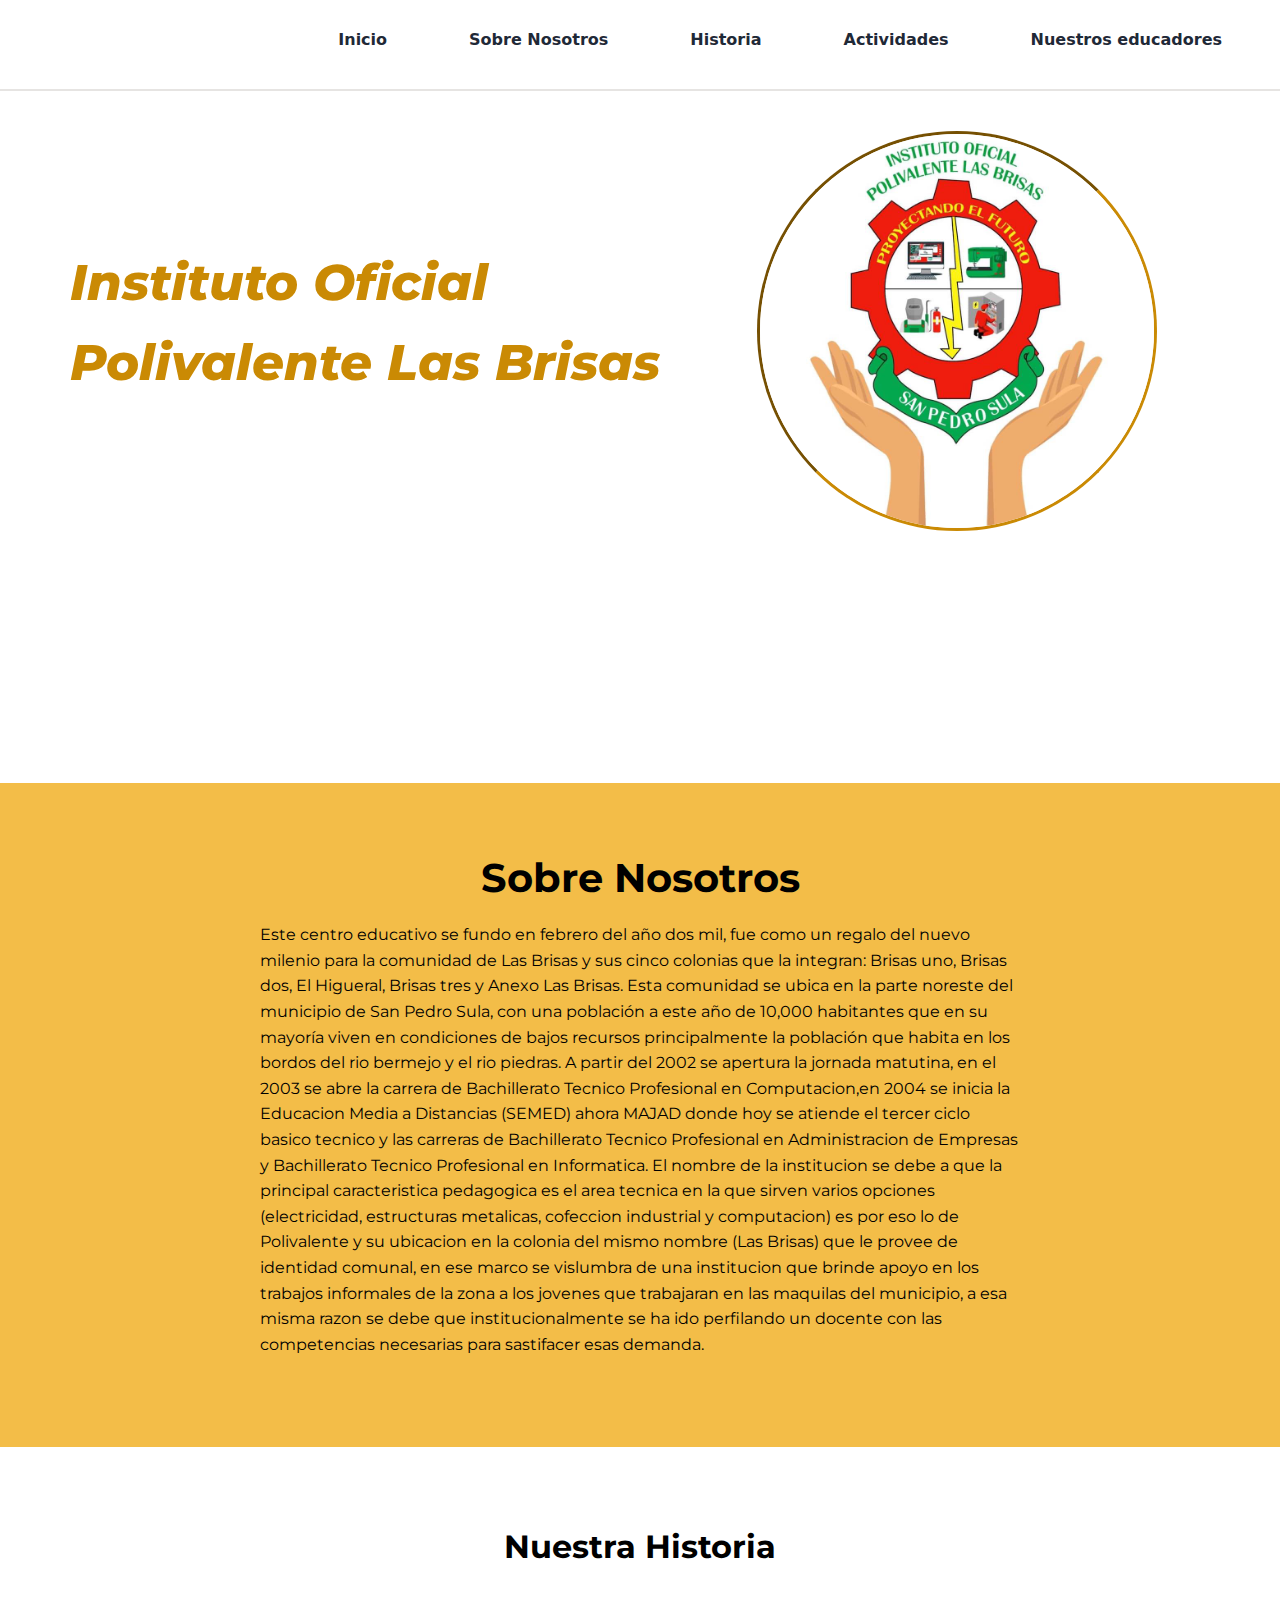
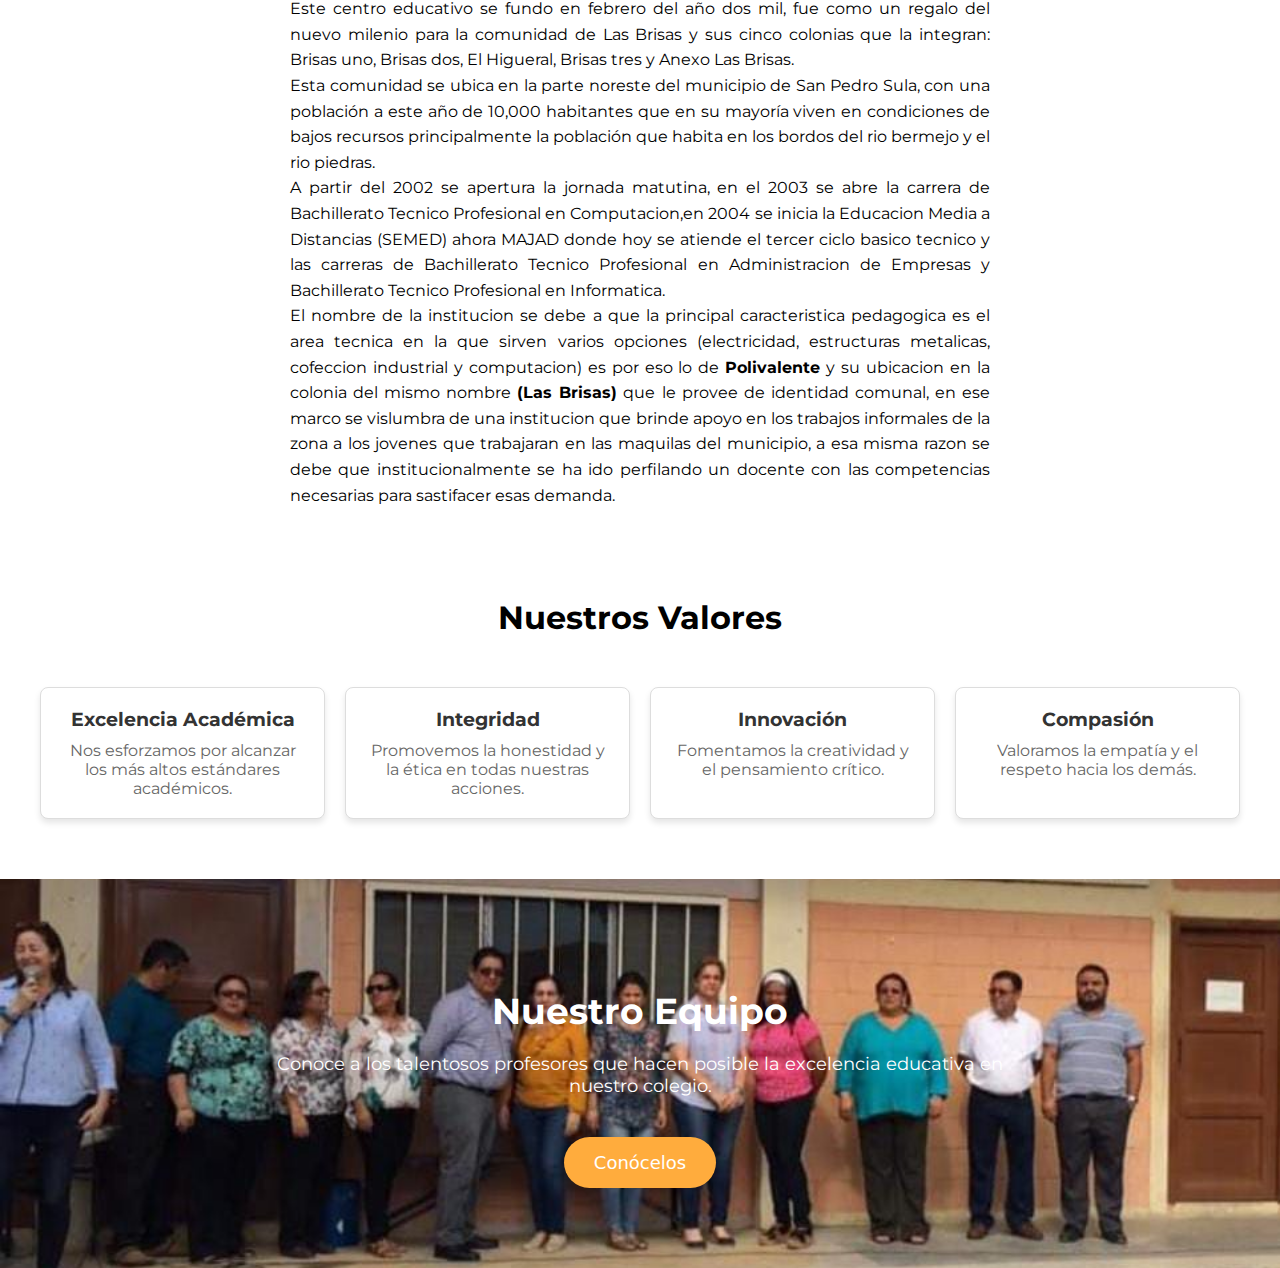
==== index.html @ f20e570e "Add files via upload" ====
<!DOCTYPE html>
<html lang="en">
<head>
    <meta charset="UTF-8">
    <meta name="viewport" content="width=device-width, initial-scale=1.0">
    <title>Instituto Oficial Polivalente Las Brisas</title>
    <link rel="stylesheet" href="style.css">
</head>

<body>
        <nav>
            <div class="nav_contenido">
                
                <label for="check" class="checkbox">
                    <i class="ri-menu-line"></i>
                </label>
                <input type="checkbox" name="check" id="check">
                <ul>
                    <li><a href="#">Inicio</a></li>
                    <li><a href="#about-us">Sobre Nosotros</a></li>
                    <li><a href="#historia">Historia</a></li>
                    <li><a href="actividades.html">Actividades</a></li>
                    <li><a href="educadores.html">Nuestros educadores</a></li>
                    
                </ul>
            </div>
        </nav>

        <div class="content">
            <h1>Instituto Oficial<br>Polivalente Las Brisas</h1>
            
        </div>
        <div class="image">
            <img src="polivalente.jpg" alt="profile">
        </div>
    

        <section id="about-us">
            <div class="container">
                <h1>Sobre Nosotros</h1>
                <p>Este centro educativo se fundo en febrero del año dos mil, fue como un regalo del nuevo milenio para la comunidad de Las Brisas y sus cinco colonias que la integran: Brisas uno, Brisas dos, El Higueral, Brisas tres y Anexo Las Brisas.

                    Esta comunidad se ubica en la parte noreste del municipio de San Pedro Sula, con una población a este año de 10,000 habitantes que en su mayoría viven en condiciones de bajos recursos principalmente la población que habita en los bordos del rio bermejo y el rio piedras.
                    
                    A partir del 2002 se apertura la jornada matutina, en el 2003 se abre la carrera de Bachillerato Tecnico Profesional en Computacion,en 2004 se inicia la Educacion Media a Distancias (SEMED) ahora MAJAD donde hoy se atiende el tercer ciclo basico tecnico y las carreras de Bachillerato Tecnico Profesional en Administracion de Empresas y Bachillerato Tecnico Profesional en Informatica.
                    
                    El nombre de la institucion se debe a que la principal caracteristica pedagogica es el area tecnica en la que sirven varios opciones (electricidad, estructuras metalicas, cofeccion industrial y computacion) es por eso lo de Polivalente y su ubicacion en la colonia del mismo nombre (Las Brisas) que le provee de identidad comunal, en ese marco se vislumbra de una institucion que brinde apoyo en los trabajos informales de la zona a los jovenes que trabajaran en las maquilas del municipio, a esa misma razon se debe que institucionalmente se ha ido perfilando un docente con las competencias necesarias para sastifacer esas demanda.</p>
                
                
                
            </div>
        </section>
        <section id="historia">
            <div class="container__historia">
                <h2>Nuestra Historia</h2>
                <p> Este centro educativo se fundo en febrero del año dos mil, fue como un regalo del nuevo milenio para la comunidad de Las Brisas y sus cinco colonias que la integran: Brisas uno, Brisas dos, El Higueral, Brisas tres y Anexo Las Brisas.

                    <p> Esta comunidad se ubica en la parte noreste del municipio de San Pedro Sula, con una población a este año de 10,000 habitantes que en su mayoría viven en condiciones de bajos recursos principalmente la población que habita en los bordos del rio bermejo y el rio piedras.
                    
                    <p> A partir del 2002 se apertura la jornada matutina, en el 2003 se abre la carrera de Bachillerato Tecnico Profesional en Computacion,en 2004 se inicia la Educacion Media a Distancias (SEMED) ahora MAJAD donde hoy se atiende el tercer ciclo basico tecnico y las carreras de Bachillerato Tecnico Profesional en Administracion de Empresas y Bachillerato Tecnico Profesional en Informatica.
                    
                    <p> El nombre de la institucion se debe a que la principal caracteristica pedagogica es el area tecnica en la que sirven varios opciones (electricidad, estructuras metalicas, cofeccion industrial y computacion) es por eso lo de <b>Polivalente</b> y su ubicacion en la colonia del mismo nombre <b>(Las Brisas)</b> que le provee de identidad comunal, en ese marco se vislumbra de una institucion que brinde apoyo en los trabajos informales de la zona a los jovenes que trabajaran en las maquilas del municipio, a esa misma razon se debe que institucionalmente se ha ido perfilando un docente con las competencias necesarias para sastifacer esas demanda.
            </div>
            
        </section>
        <section id="valores">
            <h2>Nuestros Valores</h2>
            <div class="card-container">
                <div class="card">
                    <h3>Excelencia Académica</h3>
                    <p>Nos esforzamos por alcanzar los más altos estándares académicos.</p>
                </div>
                <div class="card">
                    <h3>Integridad</h3>
                    <p>Promovemos la honestidad y la ética en todas nuestras acciones.</p>
                </div>
                <div class="card">
                    <h3>Innovación</h3>
                    <p>Fomentamos la creatividad y el pensamiento crítico.</p>
                </div>
                <div class="card">
                    <h3>Compasión</h3>
                    <p>Valoramos la empatía y el respeto hacia los demás.</p>
                </div>
            </div>
        </section>
        <section id="nuestro-equipo">
            <div class="glass-container">
                <div class="container">
                    <h2>Nuestro Equipo</h2>
                    <p>Conoce a los talentosos profesores que hacen posible la excelencia educativa en nuestro colegio.</p>
                    <a href="educadores.html" class="btn">Conócelos</a>
                </div>
            </div>
        </section>
    
</body>
</html>
---- style.css ----
@import url('https://fonts.googleapis.com/css2?family=Montserrat:ital,wght@0,100;0,200;0,300;0,400;0,500;0,600;0,700;0,800;0,900;1,100;1,200;1,300;1,400;1,500;1,600;1,700;1,800;1,900&family=Open+Sans:wght@400;600&display=swap');
@import url('https://fonts.googleapis.com/css2?family=Montserrat:ital,wght@0,100;0,200;0,300;0,400;0,500;0,600;0,700;0,800;0,900;1,100;1,200;1,300;1,400;1,500;1,600;1,700;1,800;1,900&family=Open+Sans:wght@400;600&family=Poppins:ital,wght@0,100;0,200;0,300;0,400;0,500;0,600;0,700;0,800;0,900;1,100;1,200;1,300;1,400;1,500;1,600;1,700;1,800;1,900&display=swap');

*{
    margin: 0;
    padding: 0;
    box-sizing: border-box;
    font-family: Montserrat;
}

body{
    display:grid;
    margin-top: px;
    height: 80%;
    background-image: -webkit-repeating-linear-gradient();
}

:root{
    --primary-color: #a855f7;
    --primary-color-dark: #9333ea;
    --secondary-color: #ca8a04;
    --text-dark: #1f2937;
    --max-width: 1200px;
}


img{
    position: relative;
    margin-left: -75px ;
    height: 60px;
    margin-top: 3px;

    
}

a{
    font-family: system-ui, -apple-system, BlinkMacSystemFont, 'Segoe UI', Roboto, Oxygen, Ubuntu, Cantarell, 'Open Sans', 'Helvetica Neue', sans-serif;
    display: flex;
    position: relative;
    text-decoration: none;
    padding: 0.7em 1em 0.7em 1em;
    border-radius: 10px 10px 0 0;
    transition: all .6s;
    z-index: 1;
    color: rgb(9, 8, 80);
    align-items: center;

}

nav{
    width:100%;
    padding: 20px;
    position: fixed;
    top: 0;
    left: 0;
    background-color: white;
    z-index: 99;
    border-bottom: #e6e4e2 solid 2px;
    
}

.nav_contenido{
    max-width: var(--max-width);
    margin: auto;
    padding: 1.5 rem 1 rem;
    display: flex;
    align-items: center;
    justify-content: space-between;
}



nav .logo a:hover{
    color: var(--primary-color-dark)
}

nav .check{
    display: none;
}

nav input{
    display: none;
}

nav .checkbox i{
    font-size: 2rem;
    color: var(--primary-color);
    cursor: pointer;
}

ul{
    display: flex;
    align-items: center;
    gap: 1rem;
    list-style: none;
    transition: left .3s;

}

ul li a{
    padding: .5rem 1rem;
    border: 2px solid transparent;
    text-decoration: none;
    font-weight: 600;
    color: var(--text-dark);
    transition: .3s;
}

ul li a:hover{
    border-top-color: var(--secondary-color);
    border-bottom-color: var(--secondary-color);
    color: var(--secondary-color);
}

.content{
    margin-top: 19%;
    margin-left:70px ;
    color: var(--secondary-color);
    max-width: 620px;
    height: 60vh;
}

.content h1{
    font-size: 50px;
    font-weight: 800;
    font-style: italic;
    line-height: 80px;
    margin-bottom: 25px;
}

.image{
    position: absolute;
    margin-left: 65%;
    margin-top: 10%;
   
    height: 400px;

}

.image img{
    
    height: 400px;
    border-radius: 100%;
    border-color: #ca8a04;
    border-width: 2%;
    border-style:inset;
}




/*Seccion Acerca de nosotros*/

#about-us {
    background-color: #f3bd48;
    margin-top: 1;
    margin-bottom: 1;
    padding: 50px 20px;
    width: 100%;
    
}

.container {
    max-width: 600px;
    margin-top: 50px;
    padding: 0 20px;
    width: 100%;
}

.container h1, h2 {
    color: #000000;
}

#about-us h1 {
    font-size: 2.5em;
    margin-bottom: 20px;
    text-align: center;
}

h2 {
    font-size: 2em;
    margin-top: 30px;
    margin-bottom: 10px;
}

#about-us p {
    line-height: 1.6;
    color: #000000;
    margin-bottom: 20px;
}

ul {
    list-style-type: none;
    padding: 0;
}

ul li {
    background: url('checkmark.png') no-repeat left center;
    background-size: 20px;
    padding-left: 30px;
    margin-bottom: 10px;
    color: #000000;
}


#historia{
    padding: 20px;
    display: flex;
}

.container__historia{
    position: relative;
    place-items: center;
    margin-left: 270px;
    margin-top: 30px;
    max-width: 700px;
}

.container__historia h2{
    text-align: center;
    margin-bottom: 30px;
}

.container__historia p{
    line-height: 1.6em;
    text-align: justify;
}


#valores {
    padding: 40px;
    margin-bottom: 20px;
}

#valores h2{
    padding-bottom: 30px;
    text-align: center;
}

.card-container {
    margin-top: 40px;
    display: flex;
    flex-wrap: wrap;
    gap: 20px;
    margin-top: 20px;
}

.card {
    background-color: #fff;
    border: 1px solid #ddd;
    border-radius: 8px;
    box-shadow: 0 4px 6px rgba(0, 0, 0, 0.1);
    padding: 20px;
    text-align: center;
    transition: transform 0.3s ease, box-shadow 0.3s ease;
    flex: 1;
    min-width: 200px;
    max-width: calc(50% - 20px);
    box-sizing: border-box;
}

.card h3 {
    color: #333;
    margin-bottom: 10px;
}

.card p {
    color: #666;
}

.card:hover {
    transform: translateY(-10px);
    box-shadow: 0 8px 16px rgba(0, 0, 0, 0.2), 0 0 10px #ffc401;
}



/*Profesores galeria*/

#galeria-profesores {
    padding: 40px;
    text-align: center;
    margin-top: 80px;
}

#galeria-profesores h2 {
    color: #333;
    margin-bottom: 20px;
}

.grid-container {
    margin-top: 50px;
    display: grid;
    grid-template-columns: repeat(auto-fill, minmax(200px, 1fr));
    gap: 20px;
    justify-items: center;
}

.grid-item {
    position: relative;
    width: 100%;
    overflow: hidden;
    border-radius: 15px;
    box-shadow: 0 4px 8px rgba(0, 0, 0, 0.1);
    transition: transform 0.3s ease, box-shadow 0.3s ease;
}

.grid-item img {
    height: 100%;
    margin: 0;
    width: 100%;
    object-fit: cover;
    border-radius: 15px;
    object-fit: cover;
}

.grid-item .overlay {
    position: absolute;
    bottom: 0;
    left: 0;
    right: 0;
    background: linear-gradient(0deg, rgba(202, 138, 4, 0.8), rgba(202, 138, 4, 0));
    color: white;
    overflow: hidden;
    width: 100%;
    height: 100%;
    opacity: 0;
    transition: .5s ease;
    border-radius: 15px;
    display: flex;
    align-items: flex-end;
    justify-content: center;
}

.grid-item:hover {
    transform: scale(1.05);
    box-shadow: 0 8px 16px rgba(0, 0, 0, 0.2);
}

.grid-item:hover .overlay {
    opacity: 1;
}

.text {
    font-size: 20px;
    padding: 20px;
    text-align: center;
}

/*Nuestro equipo*/

#nuestro-equipo {
    position: relative;
    background-image: url('grupo.jpg');
    background-size: cover;
    background-position: center;
    color: #fff; /* Color del texto */
    padding: 60px 0;
    text-align: center;
    overflow: hidden; /* Para asegurar que el efecto de vidrio no se extienda más allá de la sección */
}



.container {
    padding: 20px; /* Ajusta el relleno según sea necesario */
}


.container {
    max-width: 800px;
    margin: 0 auto;
    z-index: 0;
}

.container h2,
.container p,
.container .btn {
    color: #fff;
}

#nuestro-equipo h2 {
    font-size: 36px;
    color: white;
    margin-bottom: 20px;
    z-index: 10;
}

#nuestro-equipo p {
    font-size: 18px;
    color: white;
    margin-bottom: 40px;
}

.btn {
    display: inline-block;
    background-color: #ffac3d;
    color: #fff;
    font-size: 18px;
    padding: 15px 30px;
    text-decoration: none;
    border-radius: 30px;
    transition: background-color 0.3s ease;
}

.btn:hover {
    background-color: #ff9000;
}



/*Actividades*/
.grid {
    display: grid;
    grid-template-columns: repeat(auto-fill, minmax(300px, 1fr));
    gap: 20px;
    padding: 20px;
    margin-top: 150px;
    height: 100%; /* Ajuste para que ocupe todo el viewport height */
}

.activity {
    position: relative;
    display: flex;
    flex-direction: column;
    align-items: center;
    justify-content: center;
    height: 100%; /* Cambiado a 100% del viewport height */
    border-radius: 10px;
    overflow: hidden;
    box-shadow: 0 0 10px rgba(0, 0, 0, 0.3);
    transition: transform 0.3s, box-shadow 0.3s;
}

.activity__content {
    padding: 20px;
    text-align: center;
}

.activity__image {
    margin-left: 0px;
    width: 100%;
    height: 50%; /* Ajustado al 50% del tamaño de la tarjeta */
    object-fit: cover; /* Para que la imagen se ajuste dentro del contenedor sin deformarse */
    object-position: center; /* Para centrar la imagen horizontal y verticalmente */
    border-radius: 10px 10px 0 0;
    transition: transform 0.3s;
}

.activity__image-container {
    display: flex;
    align-items: center;
    justify-content: center;
    height: 50%; /* Ajustado al 50% del tamaño de la tarjeta */
    overflow: hidden;
}
.activity__title {
    margin: 0;
    font-size: 24px;
}

.activity__description {
    margin: 10px 0;
    font-size: 16px;
}

.activity:hover {
    transform: translateY(-5px);
    box-shadow: 0 10px 20px rgba(0, 0, 0, 0.3);
}

.activity:hover .activity__image {
    transform: scale(1.1);
}

.activity--gold {
    background-color: #ffd700;
}

.activity--white {
    background-color: #fff;
}
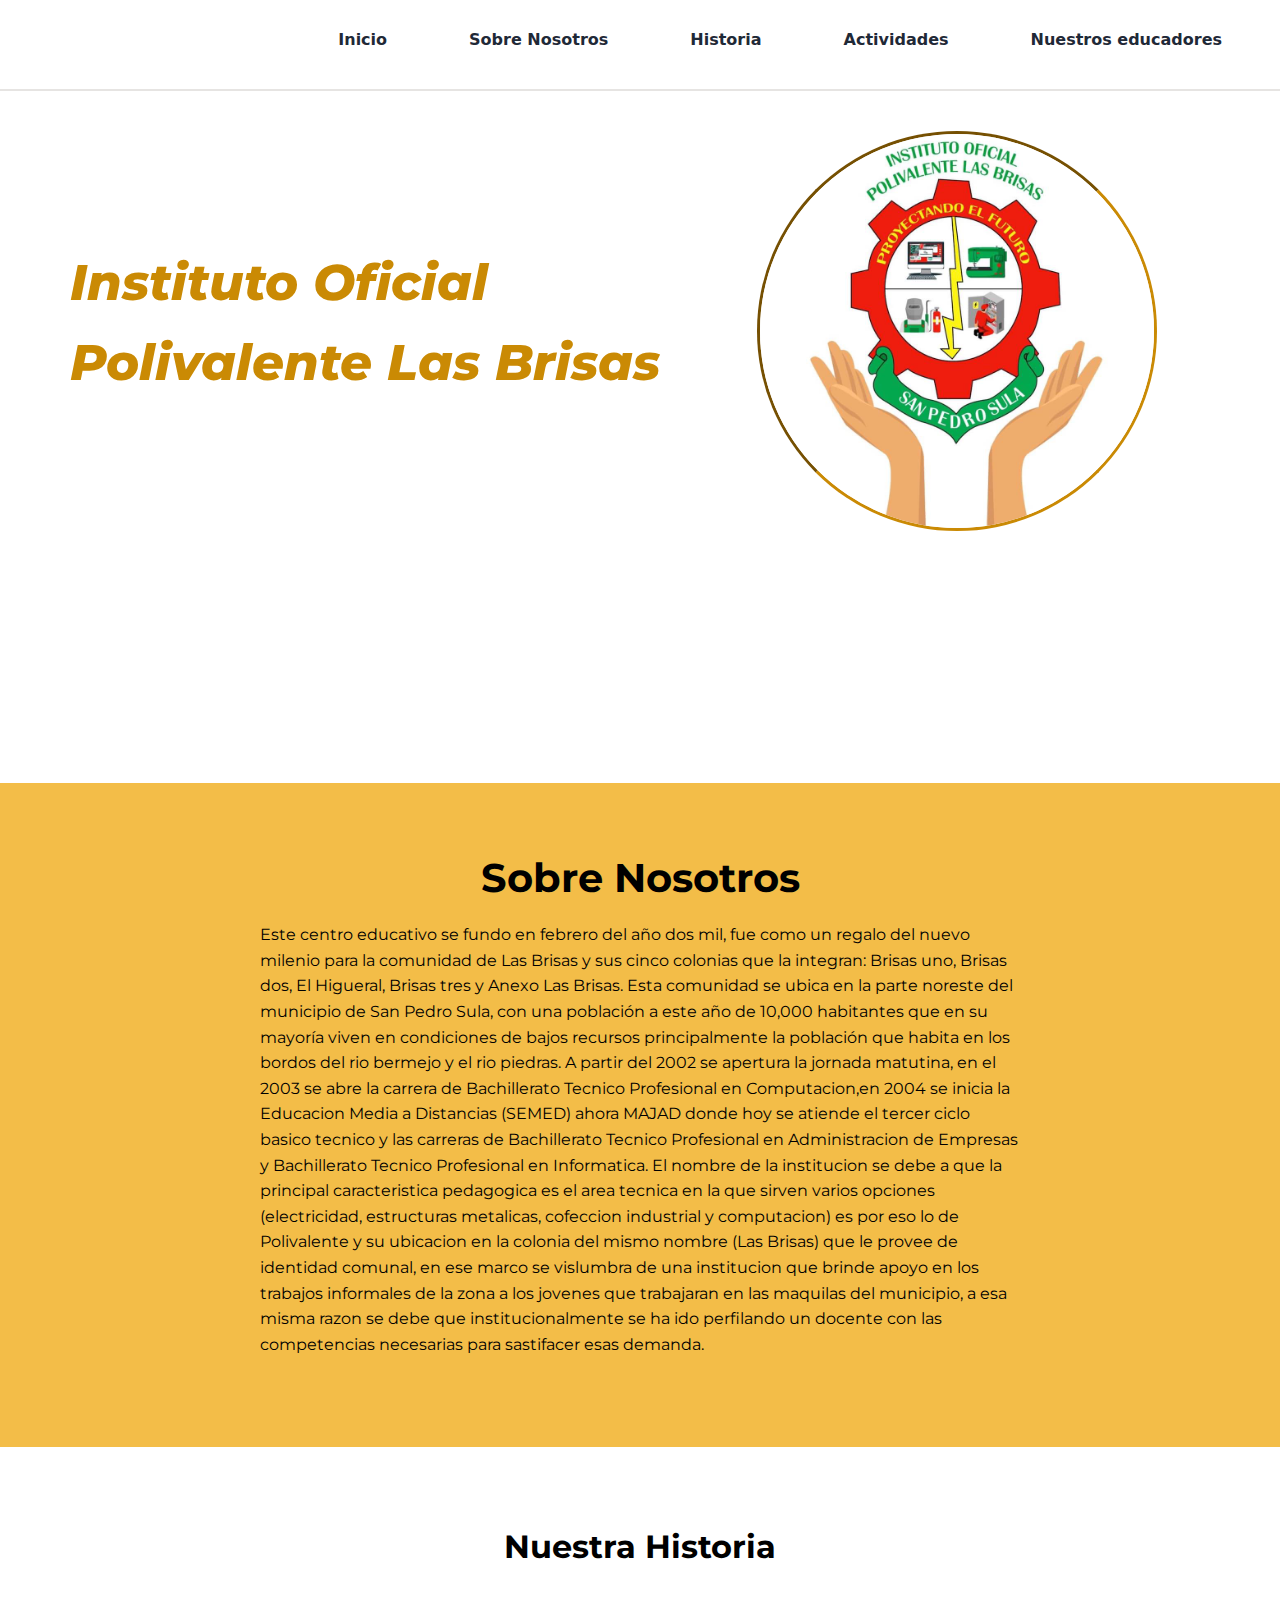
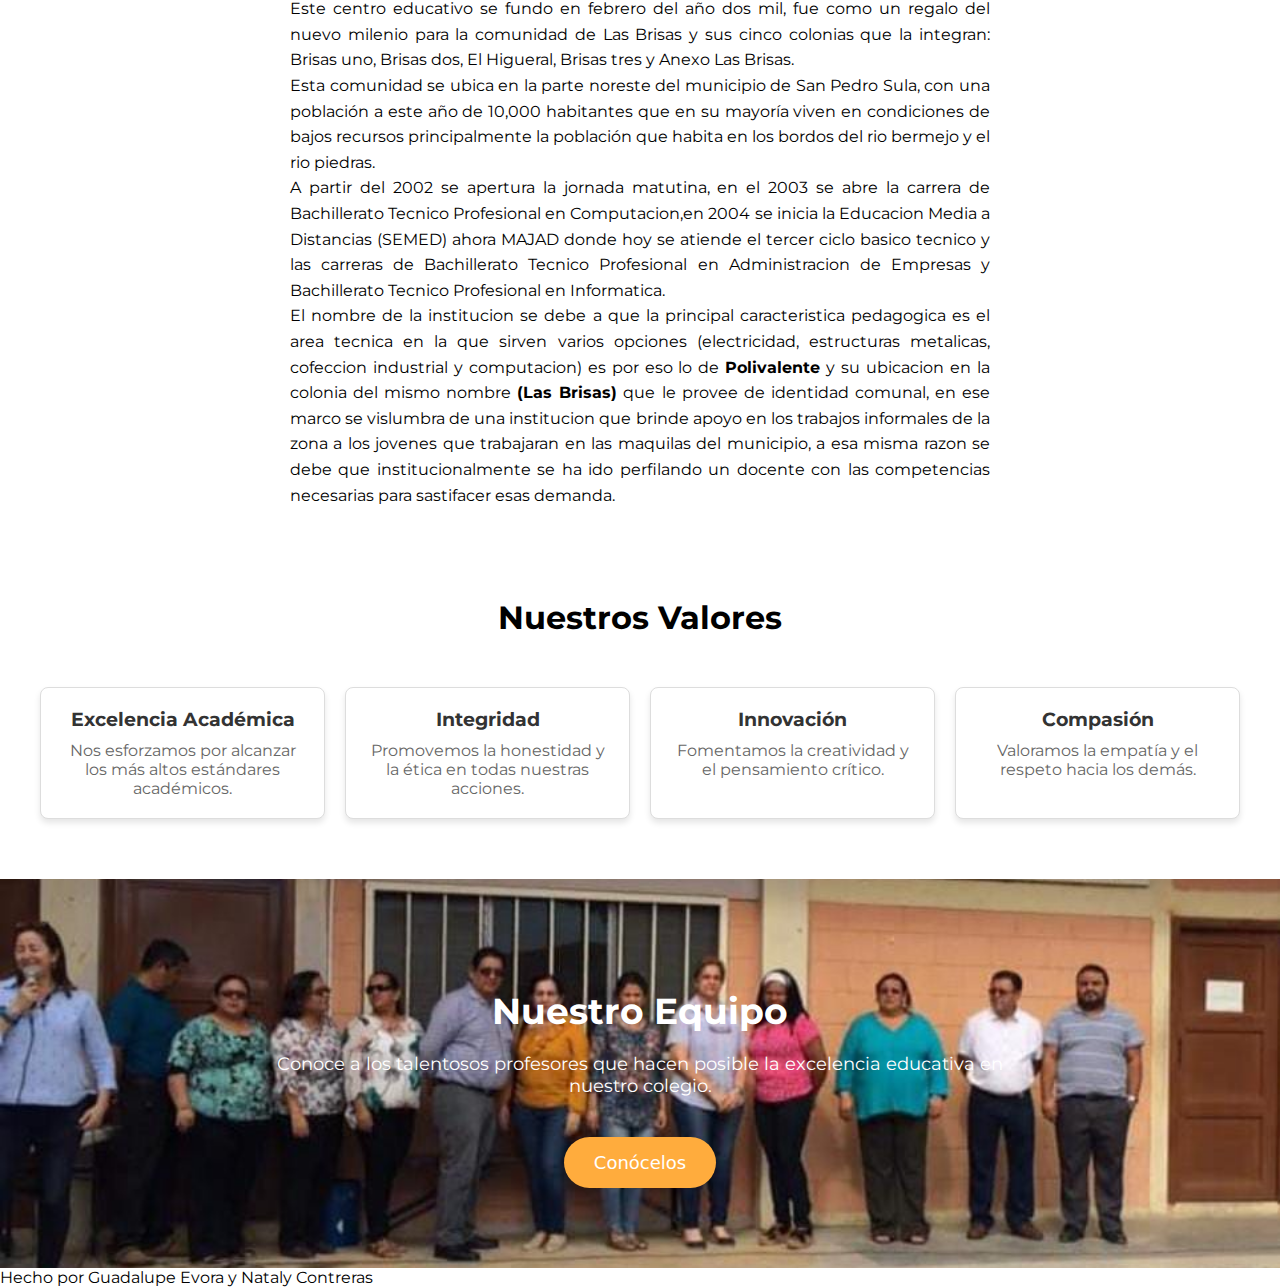
==== commit dfdc5186: "Index.html" ====
--- a/index.html
+++ b/index.html
@@ -93,6 +93,9 @@
                 </div>
             </div>
         </section>
+        <footer class="footer">
+            <p>Hecho por Guadalupe Evora y Nataly Contreras</p>
+        </footer>
     
 </body>
-</html>+</html>
